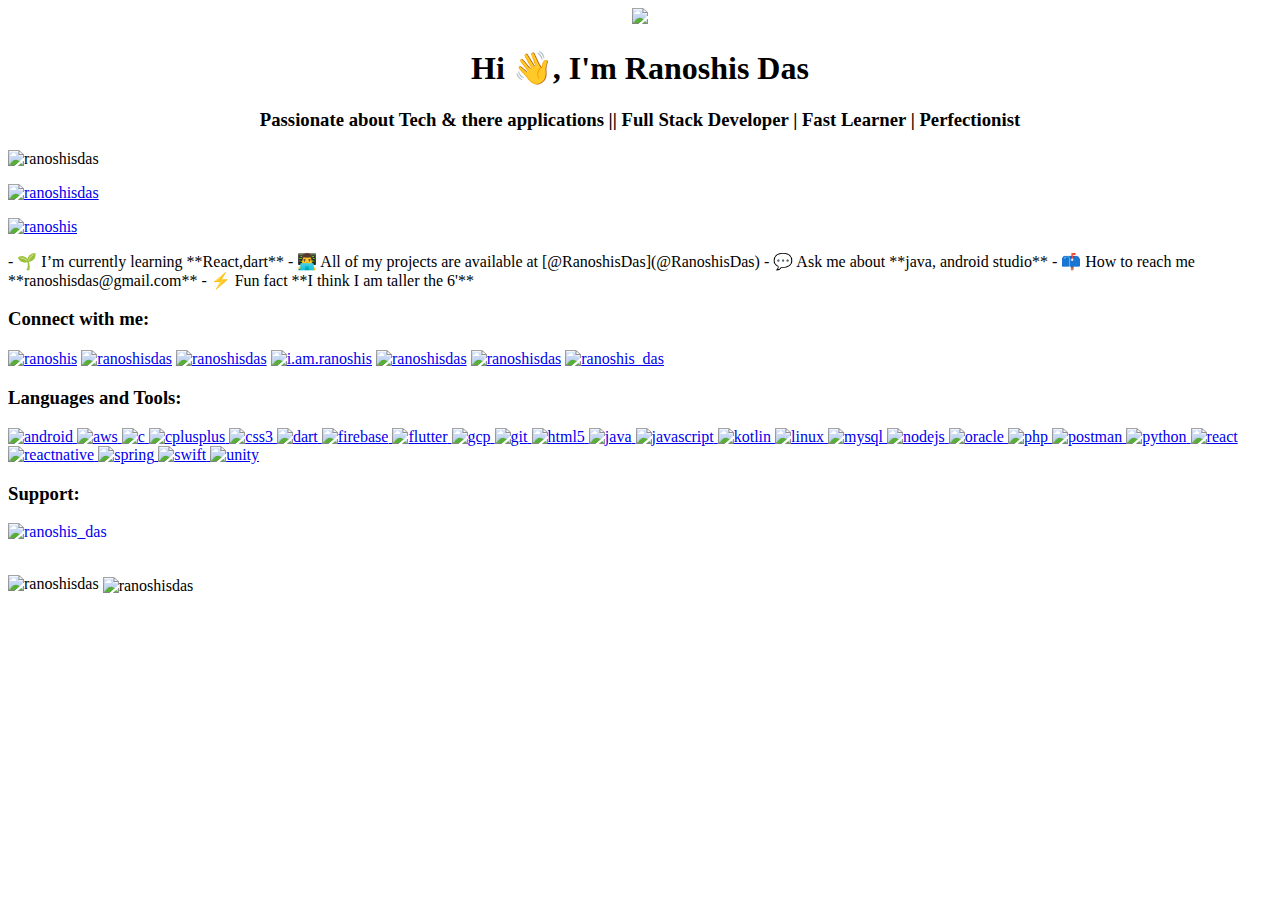
==== index.html @ 2cd5186e "try" ====
<!DOCTYPE html>
<html lang="en">
<head>
    <meta charset="UTF-8">
    <meta name="viewport" content="width=device-width, initial-scale=1.0">
    <title>Document</title>
</head>
<body>
    <div align="center">
        <img height="150" src="/rano.jpeg"  />
      </div>
      <h1 align="center">Hi 👋, I'm Ranoshis Das</h1>
      <h3 align="center">Passionate about Tech & there applications || Full Stack Developer | Fast Learner | Perfectionist</h3>
      
      <p align="left"> <img src="https://komarev.com/ghpvc/?username=ranoshisdas&label=Profile%20views&color=0e75b6&style=flat" alt="ranoshisdas" /> </p>
      
      <p align="left"> <a href="https://github.com/ryo-ma/github-profile-trophy"><img src="https://github-profile-trophy.vercel.app/?username=ranoshisdas" alt="ranoshisdas" /></a> </p>
      
      <p align="left"> <a href="https://twitter.com/ranoshis" target="blank"><img src="https://img.shields.io/twitter/follow/ranoshis?logo=twitter&style=for-the-badge" alt="ranoshis" /></a> </p>
      
      - 🌱 I’m currently learning **React,dart**
      
      - 👨‍💻 All of my projects are available at [@RanoshisDas](@RanoshisDas)
      
      - 💬 Ask me about **java, android studio**
      
      - 📫 How to reach me **ranoshisdas@gmail.com**
      
      - ⚡ Fun fact **I think I am taller the 6'**
      
      <h3 align="left">Connect with me:</h3>
      <p align="left">
      <a href="https://twitter.com/ranoshis" target="blank"><img align="center" src="https://raw.githubusercontent.com/rahuldkjain/github-profile-readme-generator/master/src/images/icons/Social/twitter.svg" alt="ranoshis" height="30" width="40" /></a>
      <a href="https://linkedin.com/in/ranoshisdas" target="blank"><img align="center" src="https://raw.githubusercontent.com/rahuldkjain/github-profile-readme-generator/master/src/images/icons/Social/linked-in-alt.svg" alt="ranoshisdas" height="30" width="40" /></a>
      <a href="https://stackoverflow.com/users/ranoshisdas" target="blank"><img align="center" src="https://raw.githubusercontent.com/rahuldkjain/github-profile-readme-generator/master/src/images/icons/Social/stack-overflow.svg" alt="ranoshisdas" height="30" width="40" /></a>
      <a href="https://fb.com/i.am.ranoshis" target="blank"><img align="center" src="https://raw.githubusercontent.com/rahuldkjain/github-profile-readme-generator/master/src/images/icons/Social/facebook.svg" alt="i.am.ranoshis" height="30" width="40" /></a>
      <a href="https://instagram.com/ranoshisdas" target="blank"><img align="center" src="https://raw.githubusercontent.com/rahuldkjain/github-profile-readme-generator/master/src/images/icons/Social/instagram.svg" alt="ranoshisdas" height="30" width="40" /></a>
      <a href="https://www.hackerrank.com/ranoshisdas" target="blank"><img align="center" src="https://raw.githubusercontent.com/rahuldkjain/github-profile-readme-generator/master/src/images/icons/Social/hackerrank.svg" alt="ranoshisdas" height="30" width="40" /></a>
      <a href="https://auth.geeksforgeeks.org/user/ranoshis_das" target="blank"><img align="center" src="https://raw.githubusercontent.com/rahuldkjain/github-profile-readme-generator/master/src/images/icons/Social/geeks-for-geeks.svg" alt="ranoshis_das" height="30" width="40" /></a>
      </p>
      
      <h3 align="left">Languages and Tools:</h3>
      <p align="left"> <a href="https://developer.android.com" target="_blank" rel="noreferrer"> <img src="https://raw.githubusercontent.com/devicons/devicon/master/icons/android/android-original-wordmark.svg" alt="android" width="40" height="40"/> </a> <a href="https://aws.amazon.com" target="_blank" rel="noreferrer"> <img src="https://raw.githubusercontent.com/devicons/devicon/master/icons/amazonwebservices/amazonwebservices-original-wordmark.svg" alt="aws" width="40" height="40"/> </a> <a href="https://www.cprogramming.com/" target="_blank" rel="noreferrer"> <img src="https://raw.githubusercontent.com/devicons/devicon/master/icons/c/c-original.svg" alt="c" width="40" height="40"/> </a> <a href="https://www.w3schools.com/cpp/" target="_blank" rel="noreferrer"> <img src="https://raw.githubusercontent.com/devicons/devicon/master/icons/cplusplus/cplusplus-original.svg" alt="cplusplus" width="40" height="40"/> </a> <a href="https://www.w3schools.com/css/" target="_blank" rel="noreferrer"> <img src="https://raw.githubusercontent.com/devicons/devicon/master/icons/css3/css3-original-wordmark.svg" alt="css3" width="40" height="40"/> </a> <a href="https://dart.dev" target="_blank" rel="noreferrer"> <img src="https://www.vectorlogo.zone/logos/dartlang/dartlang-icon.svg" alt="dart" width="40" height="40"/> </a> <a href="https://firebase.google.com/" target="_blank" rel="noreferrer"> <img src="https://www.vectorlogo.zone/logos/firebase/firebase-icon.svg" alt="firebase" width="40" height="40"/> </a> <a href="https://flutter.dev" target="_blank" rel="noreferrer"> <img src="https://www.vectorlogo.zone/logos/flutterio/flutterio-icon.svg" alt="flutter" width="40" height="40"/> </a> <a href="https://cloud.google.com" target="_blank" rel="noreferrer"> <img src="https://www.vectorlogo.zone/logos/google_cloud/google_cloud-icon.svg" alt="gcp" width="40" height="40"/> </a> <a href="https://git-scm.com/" target="_blank" rel="noreferrer"> <img src="https://www.vectorlogo.zone/logos/git-scm/git-scm-icon.svg" alt="git" width="40" height="40"/> </a> <a href="https://www.w3.org/html/" target="_blank" rel="noreferrer"> <img src="https://raw.githubusercontent.com/devicons/devicon/master/icons/html5/html5-original-wordmark.svg" alt="html5" width="40" height="40"/> </a> <a href="https://www.java.com" target="_blank" rel="noreferrer"> <img src="https://raw.githubusercontent.com/devicons/devicon/master/icons/java/java-original.svg" alt="java" width="40" height="40"/> </a> <a href="https://developer.mozilla.org/en-US/docs/Web/JavaScript" target="_blank" rel="noreferrer"> <img src="https://raw.githubusercontent.com/devicons/devicon/master/icons/javascript/javascript-original.svg" alt="javascript" width="40" height="40"/> </a> <a href="https://kotlinlang.org" target="_blank" rel="noreferrer"> <img src="https://www.vectorlogo.zone/logos/kotlinlang/kotlinlang-icon.svg" alt="kotlin" width="40" height="40"/> </a> <a href="https://www.linux.org/" target="_blank" rel="noreferrer"> <img src="https://raw.githubusercontent.com/devicons/devicon/master/icons/linux/linux-original.svg" alt="linux" width="40" height="40"/> </a> <a href="https://www.mysql.com/" target="_blank" rel="noreferrer"> <img src="https://raw.githubusercontent.com/devicons/devicon/master/icons/mysql/mysql-original-wordmark.svg" alt="mysql" width="40" height="40"/> </a> <a href="https://nodejs.org" target="_blank" rel="noreferrer"> <img src="https://raw.githubusercontent.com/devicons/devicon/master/icons/nodejs/nodejs-original-wordmark.svg" alt="nodejs" width="40" height="40"/> </a> <a href="https://www.oracle.com/" target="_blank" rel="noreferrer"> <img src="https://raw.githubusercontent.com/devicons/devicon/master/icons/oracle/oracle-original.svg" alt="oracle" width="40" height="40"/> </a> <a href="https://www.php.net" target="_blank" rel="noreferrer"> <img src="https://raw.githubusercontent.com/devicons/devicon/master/icons/php/php-original.svg" alt="php" width="40" height="40"/> </a> <a href="https://postman.com" target="_blank" rel="noreferrer"> <img src="https://www.vectorlogo.zone/logos/getpostman/getpostman-icon.svg" alt="postman" width="40" height="40"/> </a> <a href="https://www.python.org" target="_blank" rel="noreferrer"> <img src="https://raw.githubusercontent.com/devicons/devicon/master/icons/python/python-original.svg" alt="python" width="40" height="40"/> </a> <a href="https://reactjs.org/" target="_blank" rel="noreferrer"> <img src="https://raw.githubusercontent.com/devicons/devicon/master/icons/react/react-original-wordmark.svg" alt="react" width="40" height="40"/> </a> <a href="https://reactnative.dev/" target="_blank" rel="noreferrer"> <img src="https://reactnative.dev/img/header_logo.svg" alt="reactnative" width="40" height="40"/> </a> <a href="https://spring.io/" target="_blank" rel="noreferrer"> <img src="https://www.vectorlogo.zone/logos/springio/springio-icon.svg" alt="spring" width="40" height="40"/> </a> <a href="https://developer.apple.com/swift/" target="_blank" rel="noreferrer"> <img src="https://raw.githubusercontent.com/devicons/devicon/master/icons/swift/swift-original.svg" alt="swift" width="40" height="40"/> </a> <a href="https://unity.com/" target="_blank" rel="noreferrer"> <img src="https://www.vectorlogo.zone/logos/unity3d/unity3d-icon.svg" alt="unity" width="40" height="40"/> </a> </p>
      
      <h3 align="left">Support:</h3>
      <p><a href="https://www.buymeacoffee.com/ranoshis_das"> <img align="left" src="https://cdn.buymeacoffee.com/buttons/v2/default-yellow.png" height="50" width="210" alt="ranoshis_das" /></a></p><br><br>
      
      <p><img align="left" src="https://github-readme-stats.vercel.app/api/top-langs?username=ranoshisdas&show_icons=true&locale=en&layout=compact" alt="ranoshisdas" /></p>
      
      <p>&nbsp;<img align="center" src="https://github-readme-stats.vercel.app/api?username=ranoshisdas&show_icons=true&locale=en" alt="ranoshisdas" /></p>
      
<!-- ads codes from here -->
    <script async src="https://pagead2.googlesyndication.com/pagead/js/adsbygoogle.js?client=ca-pub-6844536430530492"
     crossorigin="anonymous"></script>
<!-- Horizontal ad1 -->
<ins class="adsbygoogle"
     style="display:block"
     data-ad-client="ca-pub-6844536430530492"
     data-ad-slot="6124188789"
     data-ad-format="auto"
     data-full-width-responsive="true"></ins>
<script>
     (adsbygoogle = window.adsbygoogle || []).push({});
</script>

</body>
</html>
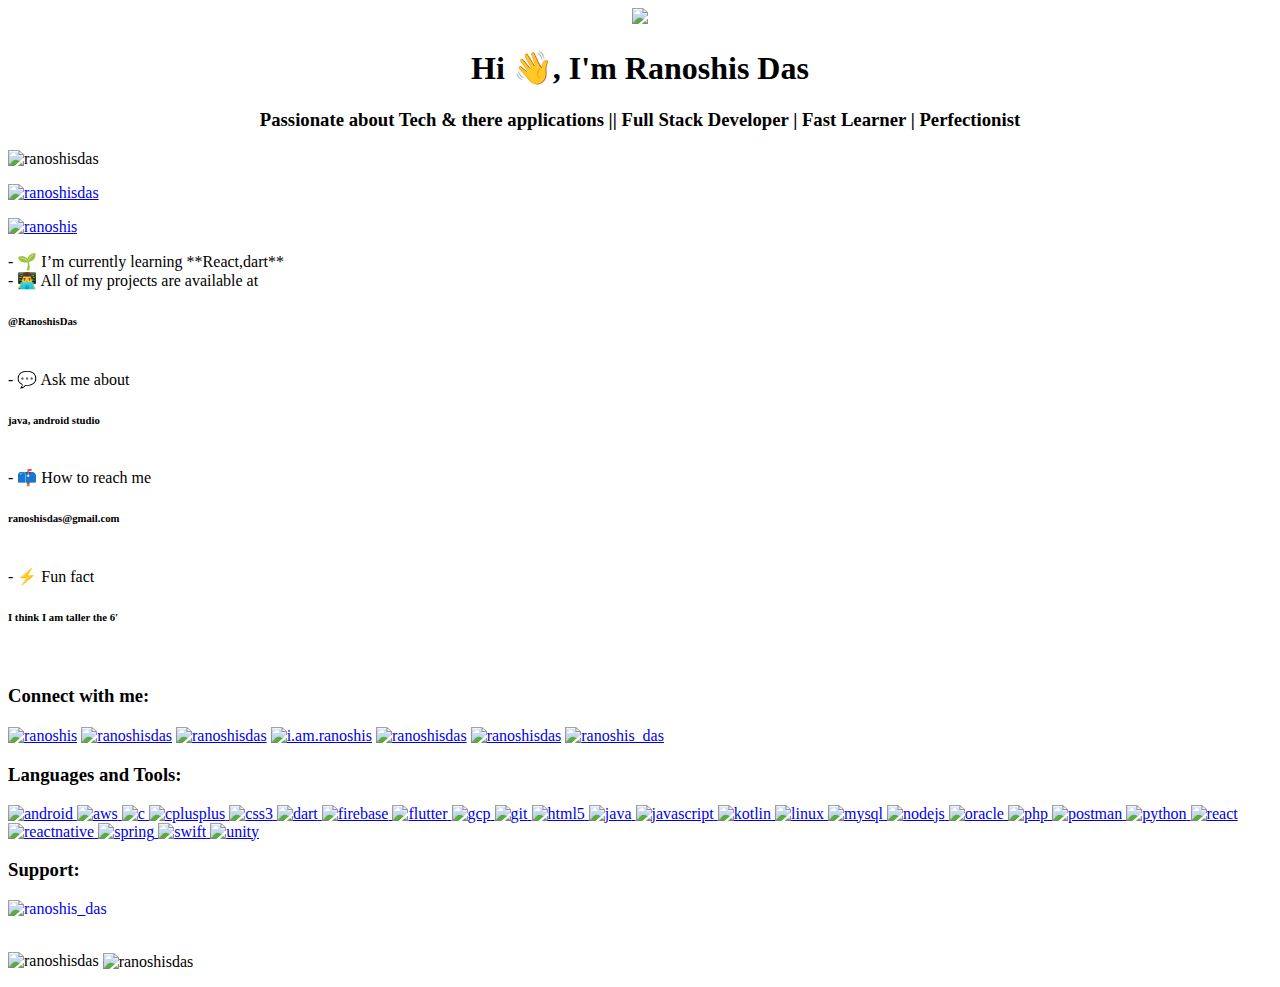
==== commit 0ce8d073: "update" ====
--- a/index.html
+++ b/index.html
@@ -3,7 +3,7 @@
 <head>
     <meta charset="UTF-8">
     <meta name="viewport" content="width=device-width, initial-scale=1.0">
-    <title>Document</title>
+    <title>Ranoshis Das's profile</title>
 </head>
 <body>
     <div align="center">
@@ -19,15 +19,16 @@
       <p align="left"> <a href="https://twitter.com/ranoshis" target="blank"><img src="https://img.shields.io/twitter/follow/ranoshis?logo=twitter&style=for-the-badge" alt="ranoshis" /></a> </p>
       
       - 🌱 I’m currently learning **React,dart**
+    </br>
       
-      - 👨‍💻 All of my projects are available at [@RanoshisDas](@RanoshisDas)
-      
-      - 💬 Ask me about **java, android studio**
-      
-      - 📫 How to reach me **ranoshisdas@gmail.com**
-      
-      - ⚡ Fun fact **I think I am taller the 6'**
-      
+      - 👨‍💻 All of my projects are available at <h6 color="blue">@RanoshisDas</h6>
+    </br>
+      - 💬 Ask me about <h6>java, android studio</h6>
+    </br>
+      - 📫 How to reach me <h6>ranoshisdas@gmail.com</h6>
+    </br>
+      - ⚡ Fun fact <h6>I think I am taller the 6' </h6>
+    </br>
       <h3 align="left">Connect with me:</h3>
       <p align="left">
       <a href="https://twitter.com/ranoshis" target="blank"><img align="center" src="https://raw.githubusercontent.com/rahuldkjain/github-profile-readme-generator/master/src/images/icons/Social/twitter.svg" alt="ranoshis" height="30" width="40" /></a>
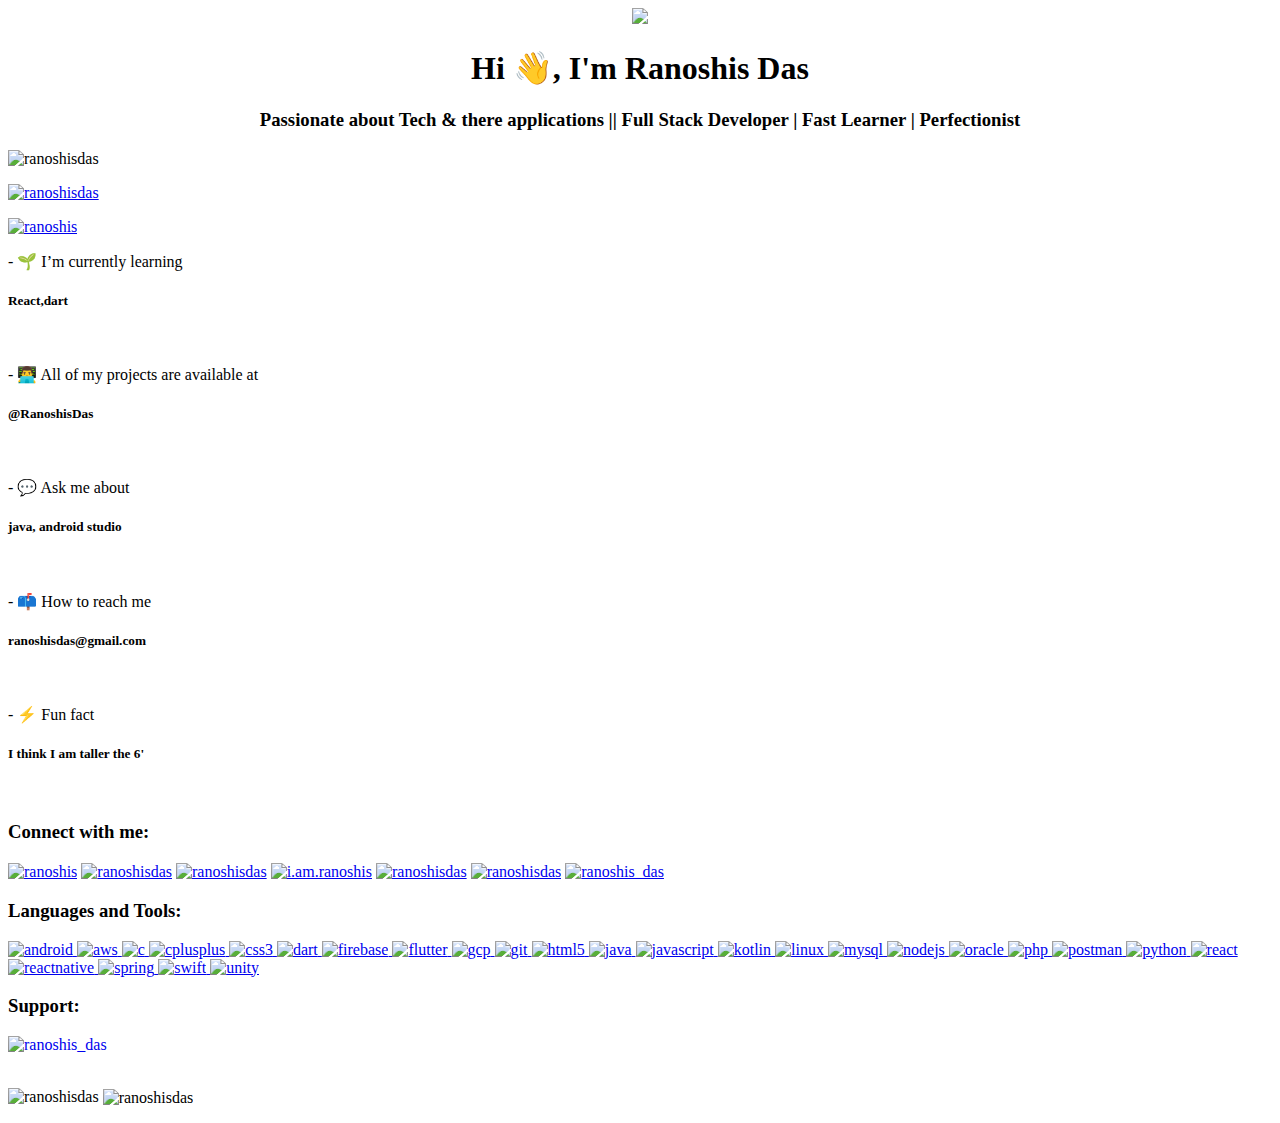
==== commit 1c8350f8: "update" ====
--- a/index.html
+++ b/index.html
@@ -18,16 +18,20 @@
       
       <p align="left"> <a href="https://twitter.com/ranoshis" target="blank"><img src="https://img.shields.io/twitter/follow/ranoshis?logo=twitter&style=for-the-badge" alt="ranoshis" /></a> </p>
       
-      - 🌱 I’m currently learning **React,dart**
+     <p> - 🌱 I’m currently learning <h5>React,dart</h5> </p>
     </br>
       
-      - 👨‍💻 All of my projects are available at <h6 color="blue">@RanoshisDas</h6>
+      <p> - 👨‍💻 All of my projects are available at <h5>@RanoshisDas</h5></p>
+
     </br>
-      - 💬 Ask me about <h6>java, android studio</h6>
+     <p> - 💬 Ask me about <h5>java, android studio</h5></p></p>
+
     </br>
-      - 📫 How to reach me <h6>ranoshisdas@gmail.com</h6>
+     <p> - 📫 How to reach me <h5>ranoshisdas@gmail.com</h5></p>
+
     </br>
-      - ⚡ Fun fact <h6>I think I am taller the 6' </h6>
+      <p>- ⚡ Fun fact <h5>I think I am taller the 6' </h5></p>
+
     </br>
       <h3 align="left">Connect with me:</h3>
       <p align="left">
